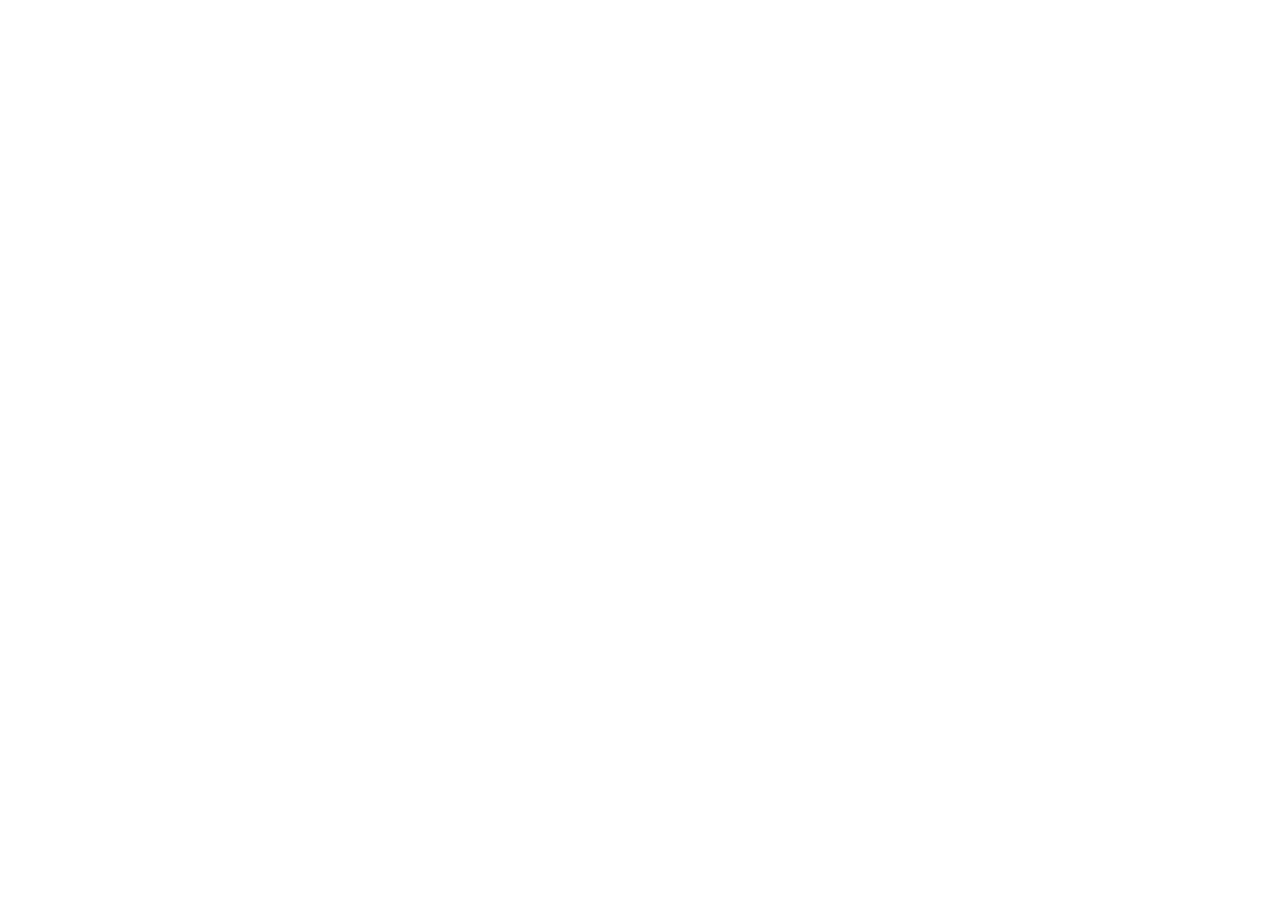
==== index.html @ d37e5439 "Tentativa64" ====
<!DOCTYPE html>
<html lang="pt">
  <head>
    <meta charset="UTF-8" />
    <meta name="viewport" content="width=device-width, initial-scale=1.0" />
    <title>MHMSTUDIO</title>
    <meta name="description" content="MHMSTUDIO - Marque já o teu corte!" />
    
    <link rel="icon" type="image/png" href="/MHMSTUDIO/assets/logo-mhm-redondo-CfbctftO.png" />
    <link rel="preconnect" href="https://fonts.googleapis.com" />
    <link rel="preconnect" href="https://fonts.gstatic.com" crossorigin />
    <link href="https://fonts.googleapis.com/css2?family=Inter:wght@300;400;500;600;700&display=swap" rel="stylesheet" />
    <script type="module" crossorigin src="/MHMSTUDIO/assets/index-CsQj7ZOe.js"></script>
    <link rel="stylesheet" crossorigin href="/MHMSTUDIO/assets/index-DuE1w4b5.css">
  </head>


  <body>
    <div id="root"></div>
  </body>
</html>
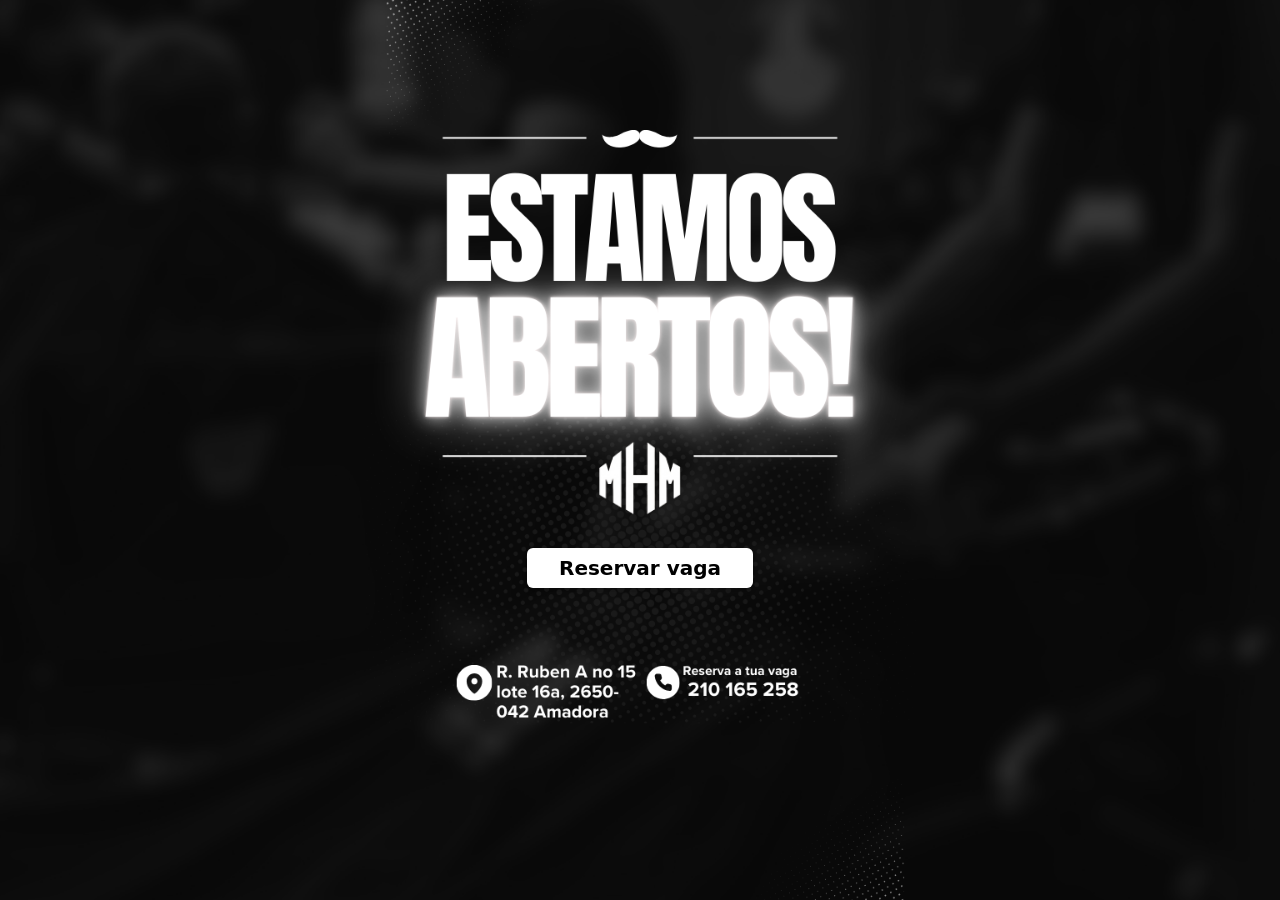
==== commit 7c84d14a: "Tentativa70" ====
--- a/index.html
+++ b/index.html
@@ -7,12 +7,12 @@
     <title>MHMSTUDIO</title>
     <meta name="description" content="MHMSTUDIO - Marque já o teu corte!" />
     
-    <link rel="icon" type="image/png" href="/MHMSTUDIO/assets/logo-mhm-redondo-CfbctftO.png" />
+    <link rel="icon" type="image/png" href="/assets/logo-mhm-redondo-CfbctftO.png" />
     <link rel="preconnect" href="https://fonts.googleapis.com" />
     <link rel="preconnect" href="https://fonts.gstatic.com" crossorigin />
     <link href="https://fonts.googleapis.com/css2?family=Inter:wght@300;400;500;600;700&display=swap" rel="stylesheet" />
-    <script type="module" crossorigin src="/MHMSTUDIO/assets/index-CsQj7ZOe.js"></script>
-    <link rel="stylesheet" crossorigin href="/MHMSTUDIO/assets/index-DuE1w4b5.css">
+    <script type="module" crossorigin src="/assets/index-CR85hi-s.js"></script>
+    <link rel="stylesheet" crossorigin href="/assets/index-CubPe7v0.css">
   </head>
 
 
--- a/assets/index-CubPe7v0.css
+++ b/assets/index-CubPe7v0.css
@@ -0,0 +1 @@
+*,:before,:after{--tw-border-spacing-x: 0;--tw-border-spacing-y: 0;--tw-translate-x: 0;--tw-translate-y: 0;--tw-rotate: 0;--tw-skew-x: 0;--tw-skew-y: 0;--tw-scale-x: 1;--tw-scale-y: 1;--tw-pan-x: ;--tw-pan-y: ;--tw-pinch-zoom: ;--tw-scroll-snap-strictness: proximity;--tw-gradient-from-position: ;--tw-gradient-via-position: ;--tw-gradient-to-position: ;--tw-ordinal: ;--tw-slashed-zero: ;--tw-numeric-figure: ;--tw-numeric-spacing: ;--tw-numeric-fraction: ;--tw-ring-inset: ;--tw-ring-offset-width: 0px;--tw-ring-offset-color: #fff;--tw-ring-color: rgb(59 130 246 / .5);--tw-ring-offset-shadow: 0 0 #0000;--tw-ring-shadow: 0 0 #0000;--tw-shadow: 0 0 #0000;--tw-shadow-colored: 0 0 #0000;--tw-blur: ;--tw-brightness: ;--tw-contrast: ;--tw-grayscale: ;--tw-hue-rotate: ;--tw-invert: ;--tw-saturate: ;--tw-sepia: ;--tw-drop-shadow: ;--tw-backdrop-blur: ;--tw-backdrop-brightness: ;--tw-backdrop-contrast: ;--tw-backdrop-grayscale: ;--tw-backdrop-hue-rotate: ;--tw-backdrop-invert: ;--tw-backdrop-opacity: ;--tw-backdrop-saturate: ;--tw-backdrop-sepia: ;--tw-contain-size: ;--tw-contain-layout: ;--tw-contain-paint: ;--tw-contain-style: }::backdrop{--tw-border-spacing-x: 0;--tw-border-spacing-y: 0;--tw-translate-x: 0;--tw-translate-y: 0;--tw-rotate: 0;--tw-skew-x: 0;--tw-skew-y: 0;--tw-scale-x: 1;--tw-scale-y: 1;--tw-pan-x: ;--tw-pan-y: ;--tw-pinch-zoom: ;--tw-scroll-snap-strictness: proximity;--tw-gradient-from-position: ;--tw-gradient-via-position: ;--tw-gradient-to-position: ;--tw-ordinal: ;--tw-slashed-zero: ;--tw-numeric-figure: ;--tw-numeric-spacing: ;--tw-numeric-fraction: ;--tw-ring-inset: ;--tw-ring-offset-width: 0px;--tw-ring-offset-color: #fff;--tw-ring-color: rgb(59 130 246 / .5);--tw-ring-offset-shadow: 0 0 #0000;--tw-ring-shadow: 0 0 #0000;--tw-shadow: 0 0 #0000;--tw-shadow-colored: 0 0 #0000;--tw-blur: ;--tw-brightness: ;--tw-contrast: ;--tw-grayscale: ;--tw-hue-rotate: ;--tw-invert: ;--tw-saturate: ;--tw-sepia: ;--tw-drop-shadow: ;--tw-backdrop-blur: ;--tw-backdrop-brightness: ;--tw-backdrop-contrast: ;--tw-backdrop-grayscale: ;--tw-backdrop-hue-rotate: ;--tw-backdrop-invert: ;--tw-backdrop-opacity: ;--tw-backdrop-saturate: ;--tw-backdrop-sepia: ;--tw-contain-size: ;--tw-contain-layout: ;--tw-contain-paint: ;--tw-contain-style: }*,:before,:after{box-sizing:border-box;border-width:0;border-style:solid;border-color:#e5e7eb}:before,:after{--tw-content: ""}html,:host{line-height:1.5;-webkit-text-size-adjust:100%;-moz-tab-size:4;-o-tab-size:4;tab-size:4;font-family:Inter,system-ui,sans-serif;font-feature-settings:normal;font-variation-settings:normal;-webkit-tap-highlight-color:transparent}body{margin:0;line-height:inherit}hr{height:0;color:inherit;border-top-width:1px}abbr:where([title]){-webkit-text-decoration:underline dotted;text-decoration:underline dotted}h1,h2,h3,h4,h5,h6{font-size:inherit;font-weight:inherit}a{color:inherit;text-decoration:inherit}b,strong{font-weight:bolder}code,kbd,samp,pre{font-family:ui-monospace,SFMono-Regular,Menlo,Monaco,Consolas,Liberation Mono,Courier New,monospace;font-feature-settings:normal;font-variation-settings:normal;font-size:1em}small{font-size:80%}sub,sup{font-size:75%;line-height:0;position:relative;vertical-align:baseline}sub{bottom:-.25em}sup{top:-.5em}table{text-indent:0;border-color:inherit;border-collapse:collapse}button,input,optgroup,select,textarea{font-family:inherit;font-feature-settings:inherit;font-variation-settings:inherit;font-size:100%;font-weight:inherit;line-height:inherit;letter-spacing:inherit;color:inherit;margin:0;padding:0}button,select{text-transform:none}button,input:where([type=button]),input:where([type=reset]),input:where([type=submit]){-webkit-appearance:button;background-color:transparent;background-image:none}:-moz-focusring{outline:auto}:-moz-ui-invalid{box-shadow:none}progress{vertical-align:baseline}::-webkit-inner-spin-button,::-webkit-outer-spin-button{height:auto}[type=search]{-webkit-appearance:textfield;outline-offset:-2px}::-webkit-search-decoration{-webkit-appearance:none}::-webkit-file-upload-button{-webkit-appearance:button;font:inherit}summary{display:list-item}blockquote,dl,dd,h1,h2,h3,h4,h5,h6,hr,figure,p,pre{margin:0}fieldset{margin:0;padding:0}legend{padding:0}ol,ul,menu{list-style:none;margin:0;padding:0}dialog{padding:0}textarea{resize:vertical}input::-moz-placeholder,textarea::-moz-placeholder{opacity:1;color:#9ca3af}input::placeholder,textarea::placeholder{opacity:1;color:#9ca3af}button,[role=button]{cursor:pointer}:disabled{cursor:default}img,svg,video,canvas,audio,iframe,embed,object{display:block;vertical-align:middle}img,video{max-width:100%;height:auto}[hidden]:where(:not([hidden=until-found])){display:none}:root{--background: 0 0% 100%;--foreground: 222.2 84% 4.9%;--card: 0 0% 100%;--card-foreground: 222.2 84% 4.9%;--popover: 0 0% 100%;--popover-foreground: 222.2 84% 4.9%;--primary: 222.2 47.4% 11.2%;--primary-foreground: 210 40% 98%;--secondary: 210 40% 96.1%;--secondary-foreground: 222.2 47.4% 11.2%;--muted: 210 40% 96.1%;--muted-foreground: 215.4 16.3% 46.9%;--accent: 210 40% 96.1%;--accent-foreground: 222.2 47.4% 11.2%;--destructive: 0 84.2% 60.2%;--destructive-foreground: 210 40% 98%;--border: 214.3 31.8% 91.4%;--input: 214.3 31.8% 91.4%;--ring: 222.2 84% 4.9%;--radius: .5rem;--sidebar-background: 0 0% 98%;--sidebar-foreground: 240 5.3% 26.1%;--sidebar-primary: 240 5.9% 10%;--sidebar-primary-foreground: 0 0% 98%;--sidebar-accent: 240 4.8% 95.9%;--sidebar-accent-foreground: 240 5.9% 10%;--sidebar-border: 220 13% 91%;--sidebar-ring: 217.2 91.2% 59.8%}.dark{--background: 222.2 84% 4.9%;--foreground: 210 40% 98%;--card: 222.2 84% 4.9%;--card-foreground: 210 40% 98%;--popover: 222.2 84% 4.9%;--popover-foreground: 210 40% 98%;--primary: 210 40% 98%;--primary-foreground: 222.2 47.4% 11.2%;--secondary: 217.2 32.6% 17.5%;--secondary-foreground: 210 40% 98%;--muted: 217.2 32.6% 17.5%;--muted-foreground: 215 20.2% 65.1%;--accent: 217.2 32.6% 17.5%;--accent-foreground: 210 40% 98%;--destructive: 0 62.8% 30.6%;--destructive-foreground: 210 40% 98%;--border: 217.2 32.6% 17.5%;--input: 217.2 32.6% 17.5%;--ring: 212.7 26.8% 83.9%;--sidebar-background: 240 5.9% 10%;--sidebar-foreground: 240 4.8% 95.9%;--sidebar-primary: 224.3 76.3% 48%;--sidebar-primary-foreground: 0 0% 100%;--sidebar-accent: 240 3.7% 15.9%;--sidebar-accent-foreground: 240 4.8% 95.9%;--sidebar-border: 240 3.7% 15.9%;--sidebar-ring: 217.2 91.2% 59.8%}*{border-color:hsl(var(--border))}body{background-color:hsl(var(--background));color:hsl(var(--foreground))}.container{width:100%;margin-right:auto;margin-left:auto;padding-right:2rem;padding-left:2rem}@media (min-width: 1400px){.container{max-width:1400px}}.sr-only{position:absolute;width:1px;height:1px;padding:0;margin:-1px;overflow:hidden;clip:rect(0,0,0,0);white-space:nowrap;border-width:0}.pointer-events-none{pointer-events:none}.pointer-events-auto{pointer-events:auto}.visible{visibility:visible}.invisible{visibility:hidden}.fixed{position:fixed}.absolute{position:absolute}.relative{position:relative}.inset-0{top:0;right:0;bottom:0;left:0}.inset-x-0{left:0;right:0}.inset-y-0{top:0;bottom:0}.-bottom-12{bottom:-3rem}.-left-12{left:-3rem}.-right-12{right:-3rem}.-top-12{top:-3rem}.bottom-0{bottom:0}.bottom-36{bottom:9rem}.left-0{left:0}.left-1{left:.25rem}.left-1\/2{left:50%}.left-2{left:.5rem}.left-\[50\%\]{left:50%}.right-0{right:0}.right-1{right:.25rem}.right-2{right:.5rem}.right-3{right:.75rem}.right-4{right:1rem}.top-0{top:0}.top-1\.5{top:.375rem}.top-1\/2{top:50%}.top-2{top:.5rem}.top-3\.5{top:.875rem}.top-4{top:1rem}.top-\[1px\]{top:1px}.top-\[50\%\]{top:50%}.top-\[60\%\]{top:60%}.top-full{top:100%}.z-10{z-index:10}.z-20{z-index:20}.z-50{z-index:50}.z-\[100\]{z-index:100}.z-\[1\]{z-index:1}.-mx-1{margin-left:-.25rem;margin-right:-.25rem}.mx-2{margin-left:.5rem;margin-right:.5rem}.mx-3\.5{margin-left:.875rem;margin-right:.875rem}.mx-auto{margin-left:auto;margin-right:auto}.my-0\.5{margin-top:.125rem;margin-bottom:.125rem}.my-1{margin-top:.25rem;margin-bottom:.25rem}.my-4{margin-top:1rem;margin-bottom:1rem}.-ml-4{margin-left:-1rem}.-mt-4{margin-top:-1rem}.mb-1{margin-bottom:.25rem}.mb-2{margin-bottom:.5rem}.mb-3{margin-bottom:.75rem}.mb-4{margin-bottom:1rem}.mb-6{margin-bottom:1.5rem}.ml-1{margin-left:.25rem}.ml-2{margin-left:.5rem}.ml-3{margin-left:.75rem}.ml-4{margin-left:1rem}.ml-auto{margin-left:auto}.mr-2{margin-right:.5rem}.mt-1{margin-top:.25rem}.mt-1\.5{margin-top:.375rem}.mt-10{margin-top:2.5rem}.mt-16{margin-top:4rem}.mt-2{margin-top:.5rem}.mt-24{margin-top:6rem}.mt-4{margin-top:1rem}.mt-8{margin-top:2rem}.mt-auto{margin-top:auto}.block{display:block}.inline-block{display:inline-block}.flex{display:flex}.inline-flex{display:inline-flex}.table{display:table}.grid{display:grid}.hidden{display:none}.aspect-square{aspect-ratio:1 / 1}.aspect-video{aspect-ratio:16 / 9}.size-4{width:1rem;height:1rem}.h-1\.5{height:.375rem}.h-10{height:2.5rem}.h-11{height:2.75rem}.h-12{height:3rem}.h-16{height:4rem}.h-2{height:.5rem}.h-2\.5{height:.625rem}.h-3{height:.75rem}.h-3\.5{height:.875rem}.h-4{height:1rem}.h-48{height:12rem}.h-5{height:1.25rem}.h-6{height:1.5rem}.h-7{height:1.75rem}.h-8{height:2rem}.h-9{height:2.25rem}.h-\[1px\]{height:1px}.h-\[var\(--radix-navigation-menu-viewport-height\)\]{height:var(--radix-navigation-menu-viewport-height)}.h-\[var\(--radix-select-trigger-height\)\]{height:var(--radix-select-trigger-height)}.h-auto{height:auto}.h-full{height:100%}.h-px{height:1px}.h-svh{height:100svh}.max-h-96{max-height:24rem}.max-h-\[200px\]{max-height:200px}.max-h-\[300px\]{max-height:300px}.max-h-screen{max-height:100vh}.min-h-0{min-height:0px}.min-h-\[80px\]{min-height:80px}.min-h-screen{min-height:100vh}.min-h-svh{min-height:100svh}.w-0{width:0px}.w-1{width:.25rem}.w-10{width:2.5rem}.w-11{width:2.75rem}.w-2{width:.5rem}.w-2\.5{width:.625rem}.w-3{width:.75rem}.w-3\.5{width:.875rem}.w-3\/4{width:75%}.w-4{width:1rem}.w-5{width:1.25rem}.w-6{width:1.5rem}.w-64{width:16rem}.w-7{width:1.75rem}.w-72{width:18rem}.w-8{width:2rem}.w-9{width:2.25rem}.w-\[--sidebar-width\]{width:var(--sidebar-width)}.w-\[100px\]{width:100px}.w-\[180px\]{width:180px}.w-\[1px\]{width:1px}.w-auto{width:auto}.w-full{width:100%}.w-max{width:-moz-max-content;width:max-content}.w-px{width:1px}.min-w-0{min-width:0px}.min-w-5{min-width:1.25rem}.min-w-\[12rem\]{min-width:12rem}.min-w-\[220px\]{min-width:220px}.min-w-\[8rem\]{min-width:8rem}.min-w-\[var\(--radix-select-trigger-width\)\]{min-width:var(--radix-select-trigger-width)}.max-w-3xl{max-width:48rem}.max-w-4xl{max-width:56rem}.max-w-7xl{max-width:80rem}.max-w-\[--skeleton-width\]{max-width:var(--skeleton-width)}.max-w-lg{max-width:32rem}.max-w-max{max-width:-moz-max-content;max-width:max-content}.max-w-md{max-width:28rem}.max-w-xl{max-width:36rem}.max-w-xs{max-width:20rem}.flex-1{flex:1 1 0%}.shrink-0{flex-shrink:0}.flex-grow,.grow{flex-grow:1}.grow-0{flex-grow:0}.basis-full{flex-basis:100%}.caption-bottom{caption-side:bottom}.border-collapse{border-collapse:collapse}.-translate-x-1\/2{--tw-translate-x: -50%;transform:translate(var(--tw-translate-x),var(--tw-translate-y)) rotate(var(--tw-rotate)) skew(var(--tw-skew-x)) skewY(var(--tw-skew-y)) scaleX(var(--tw-scale-x)) scaleY(var(--tw-scale-y))}.-translate-x-px{--tw-translate-x: -1px;transform:translate(var(--tw-translate-x),var(--tw-translate-y)) rotate(var(--tw-rotate)) skew(var(--tw-skew-x)) skewY(var(--tw-skew-y)) scaleX(var(--tw-scale-x)) scaleY(var(--tw-scale-y))}.-translate-y-1\/2{--tw-translate-y: -50%;transform:translate(var(--tw-translate-x),var(--tw-translate-y)) rotate(var(--tw-rotate)) skew(var(--tw-skew-x)) skewY(var(--tw-skew-y)) scaleX(var(--tw-scale-x)) scaleY(var(--tw-scale-y))}.translate-x-\[-50\%\]{--tw-translate-x: -50%;transform:translate(var(--tw-translate-x),var(--tw-translate-y)) rotate(var(--tw-rotate)) skew(var(--tw-skew-x)) skewY(var(--tw-skew-y)) scaleX(var(--tw-scale-x)) scaleY(var(--tw-scale-y))}.translate-x-px{--tw-translate-x: 1px;transform:translate(var(--tw-translate-x),var(--tw-translate-y)) rotate(var(--tw-rotate)) skew(var(--tw-skew-x)) skewY(var(--tw-skew-y)) scaleX(var(--tw-scale-x)) scaleY(var(--tw-scale-y))}.translate-y-\[-50\%\]{--tw-translate-y: -50%;transform:translate(var(--tw-translate-x),var(--tw-translate-y)) rotate(var(--tw-rotate)) skew(var(--tw-skew-x)) skewY(var(--tw-skew-y)) scaleX(var(--tw-scale-x)) scaleY(var(--tw-scale-y))}.rotate-45{--tw-rotate: 45deg;transform:translate(var(--tw-translate-x),var(--tw-translate-y)) rotate(var(--tw-rotate)) skew(var(--tw-skew-x)) skewY(var(--tw-skew-y)) scaleX(var(--tw-scale-x)) scaleY(var(--tw-scale-y))}.rotate-90{--tw-rotate: 90deg;transform:translate(var(--tw-translate-x),var(--tw-translate-y)) rotate(var(--tw-rotate)) skew(var(--tw-skew-x)) skewY(var(--tw-skew-y)) scaleX(var(--tw-scale-x)) scaleY(var(--tw-scale-y))}.transform{transform:translate(var(--tw-translate-x),var(--tw-translate-y)) rotate(var(--tw-rotate)) skew(var(--tw-skew-x)) skewY(var(--tw-skew-y)) scaleX(var(--tw-scale-x)) scaleY(var(--tw-scale-y))}@keyframes pulse{50%{opacity:.5}}.animate-pulse{animation:pulse 2s cubic-bezier(.4,0,.6,1) infinite}@keyframes spin{to{transform:rotate(360deg)}}.animate-spin{animation:spin 1s linear infinite}.cursor-default{cursor:default}.cursor-not-allowed{cursor:not-allowed}.cursor-pointer{cursor:pointer}.touch-none{touch-action:none}.select-none{-webkit-user-select:none;-moz-user-select:none;user-select:none}.resize{resize:both}.list-none{list-style-type:none}.grid-cols-1{grid-template-columns:repeat(1,minmax(0,1fr))}.grid-cols-3{grid-template-columns:repeat(3,minmax(0,1fr))}.flex-row{flex-direction:row}.flex-col{flex-direction:column}.flex-col-reverse{flex-direction:column-reverse}.flex-wrap{flex-wrap:wrap}.items-start{align-items:flex-start}.items-end{align-items:flex-end}.items-center{align-items:center}.items-stretch{align-items:stretch}.justify-start{justify-content:flex-start}.justify-end{justify-content:flex-end}.justify-center{justify-content:center}.justify-between{justify-content:space-between}.gap-1{gap:.25rem}.gap-1\.5{gap:.375rem}.gap-2{gap:.5rem}.gap-4{gap:1rem}.gap-6{gap:1.5rem}.gap-8{gap:2rem}.space-x-1>:not([hidden])~:not([hidden]){--tw-space-x-reverse: 0;margin-right:calc(.25rem * var(--tw-space-x-reverse));margin-left:calc(.25rem * calc(1 - var(--tw-space-x-reverse)))}.space-x-2>:not([hidden])~:not([hidden]){--tw-space-x-reverse: 0;margin-right:calc(.5rem * var(--tw-space-x-reverse));margin-left:calc(.5rem * calc(1 - var(--tw-space-x-reverse)))}.space-x-3>:not([hidden])~:not([hidden]){--tw-space-x-reverse: 0;margin-right:calc(.75rem * var(--tw-space-x-reverse));margin-left:calc(.75rem * calc(1 - var(--tw-space-x-reverse)))}.space-x-4>:not([hidden])~:not([hidden]){--tw-space-x-reverse: 0;margin-right:calc(1rem * var(--tw-space-x-reverse));margin-left:calc(1rem * calc(1 - var(--tw-space-x-reverse)))}.space-y-1>:not([hidden])~:not([hidden]){--tw-space-y-reverse: 0;margin-top:calc(.25rem * calc(1 - var(--tw-space-y-reverse)));margin-bottom:calc(.25rem * var(--tw-space-y-reverse))}.space-y-1\.5>:not([hidden])~:not([hidden]){--tw-space-y-reverse: 0;margin-top:calc(.375rem * calc(1 - var(--tw-space-y-reverse)));margin-bottom:calc(.375rem * var(--tw-space-y-reverse))}.space-y-2>:not([hidden])~:not([hidden]){--tw-space-y-reverse: 0;margin-top:calc(.5rem * calc(1 - var(--tw-space-y-reverse)));margin-bottom:calc(.5rem * var(--tw-space-y-reverse))}.space-y-3>:not([hidden])~:not([hidden]){--tw-space-y-reverse: 0;margin-top:calc(.75rem * calc(1 - var(--tw-space-y-reverse)));margin-bottom:calc(.75rem * var(--tw-space-y-reverse))}.space-y-4>:not([hidden])~:not([hidden]){--tw-space-y-reverse: 0;margin-top:calc(1rem * calc(1 - var(--tw-space-y-reverse)));margin-bottom:calc(1rem * var(--tw-space-y-reverse))}.space-y-6>:not([hidden])~:not([hidden]){--tw-space-y-reverse: 0;margin-top:calc(1.5rem * calc(1 - var(--tw-space-y-reverse)));margin-bottom:calc(1.5rem * var(--tw-space-y-reverse))}.overflow-auto{overflow:auto}.overflow-hidden{overflow:hidden}.overflow-x-auto{overflow-x:auto}.overflow-y-auto{overflow-y:auto}.overflow-x-hidden{overflow-x:hidden}.whitespace-nowrap{white-space:nowrap}.break-words{overflow-wrap:break-word}.rounded{border-radius:.25rem}.rounded-\[2px\]{border-radius:2px}.rounded-\[inherit\]{border-radius:inherit}.rounded-full{border-radius:9999px}.rounded-lg{border-radius:var(--radius)}.rounded-md{border-radius:calc(var(--radius) - 2px)}.rounded-sm{border-radius:calc(var(--radius) - 4px)}.rounded-t-\[10px\]{border-top-left-radius:10px;border-top-right-radius:10px}.rounded-tl-sm{border-top-left-radius:calc(var(--radius) - 4px)}.border{border-width:1px}.border-2{border-width:2px}.border-\[1\.5px\]{border-width:1.5px}.border-y{border-top-width:1px;border-bottom-width:1px}.border-b{border-bottom-width:1px}.border-l{border-left-width:1px}.border-r{border-right-width:1px}.border-t{border-top-width:1px}.border-dashed{border-style:dashed}.border-\[--color-border\]{border-color:var(--color-border)}.border-border\/50{border-color:hsl(var(--border) / .5)}.border-destructive{border-color:hsl(var(--destructive))}.border-destructive\/50{border-color:hsl(var(--destructive) / .5)}.border-gray-300{--tw-border-opacity: 1;border-color:rgb(209 213 219 / var(--tw-border-opacity, 1))}.border-gray-800{--tw-border-opacity: 1;border-color:rgb(31 41 55 / var(--tw-border-opacity, 1))}.border-input{border-color:hsl(var(--input))}.border-primary{border-color:hsl(var(--primary))}.border-sidebar-border{border-color:hsl(var(--sidebar-border))}.border-transparent{border-color:transparent}.border-l-transparent{border-left-color:transparent}.border-t-transparent{border-top-color:transparent}.bg-\[--color-bg\]{background-color:var(--color-bg)}.bg-accent{background-color:hsl(var(--accent))}.bg-background{background-color:hsl(var(--background))}.bg-black{--tw-bg-opacity: 1;background-color:rgb(0 0 0 / var(--tw-bg-opacity, 1))}.bg-black\/30{background-color:#0000004d}.bg-black\/80{background-color:#000c}.bg-border{background-color:hsl(var(--border))}.bg-card{background-color:hsl(var(--card))}.bg-destructive{background-color:hsl(var(--destructive))}.bg-foreground{background-color:hsl(var(--foreground))}.bg-gray-100{--tw-bg-opacity: 1;background-color:rgb(243 244 246 / var(--tw-bg-opacity, 1))}.bg-gray-200{--tw-bg-opacity: 1;background-color:rgb(229 231 235 / var(--tw-bg-opacity, 1))}.bg-gray-50{--tw-bg-opacity: 1;background-color:rgb(249 250 251 / var(--tw-bg-opacity, 1))}.bg-muted{background-color:hsl(var(--muted))}.bg-muted\/50{background-color:hsl(var(--muted) / .5)}.bg-popover{background-color:hsl(var(--popover))}.bg-primary{background-color:hsl(var(--primary))}.bg-secondary{background-color:hsl(var(--secondary))}.bg-sidebar{background-color:hsl(var(--sidebar-background))}.bg-sidebar-border{background-color:hsl(var(--sidebar-border))}.bg-transparent{background-color:transparent}.bg-white{--tw-bg-opacity: 1;background-color:rgb(255 255 255 / var(--tw-bg-opacity, 1))}.bg-white\/10{background-color:#ffffff1a}.bg-cover{background-size:cover}.bg-center{background-position:center}.bg-no-repeat{background-repeat:no-repeat}.fill-current{fill:currentColor}.object-contain{-o-object-fit:contain;object-fit:contain}.object-cover{-o-object-fit:cover;object-fit:cover}.p-0{padding:0}.p-1{padding:.25rem}.p-2{padding:.5rem}.p-3{padding:.75rem}.p-4{padding:1rem}.p-6{padding:1.5rem}.p-8{padding:2rem}.p-\[1px\]{padding:1px}.px-1{padding-left:.25rem;padding-right:.25rem}.px-2{padding-left:.5rem;padding-right:.5rem}.px-2\.5{padding-left:.625rem;padding-right:.625rem}.px-3{padding-left:.75rem;padding-right:.75rem}.px-4{padding-left:1rem;padding-right:1rem}.px-5{padding-left:1.25rem;padding-right:1.25rem}.px-6{padding-left:1.5rem;padding-right:1.5rem}.px-8{padding-left:2rem;padding-right:2rem}.py-0\.5{padding-top:.125rem;padding-bottom:.125rem}.py-1{padding-top:.25rem;padding-bottom:.25rem}.py-1\.5{padding-top:.375rem;padding-bottom:.375rem}.py-12{padding-top:3rem;padding-bottom:3rem}.py-16{padding-top:4rem;padding-bottom:4rem}.py-2{padding-top:.5rem;padding-bottom:.5rem}.py-20{padding-top:5rem;padding-bottom:5rem}.py-24{padding-top:6rem;padding-bottom:6rem}.py-3{padding-top:.75rem;padding-bottom:.75rem}.py-4{padding-top:1rem;padding-bottom:1rem}.py-6{padding-top:1.5rem;padding-bottom:1.5rem}.py-8{padding-top:2rem;padding-bottom:2rem}.pb-10{padding-bottom:2.5rem}.pb-12{padding-bottom:3rem}.pb-2{padding-bottom:.5rem}.pb-3{padding-bottom:.75rem}.pb-4{padding-bottom:1rem}.pl-2\.5{padding-left:.625rem}.pl-4{padding-left:1rem}.pl-8{padding-left:2rem}.pr-2{padding-right:.5rem}.pr-2\.5{padding-right:.625rem}.pr-8{padding-right:2rem}.pt-0{padding-top:0}.pt-1{padding-top:.25rem}.pt-2{padding-top:.5rem}.pt-24{padding-top:6rem}.pt-28{padding-top:7rem}.pt-3{padding-top:.75rem}.pt-32{padding-top:8rem}.pt-4{padding-top:1rem}.pt-6{padding-top:1.5rem}.pt-8{padding-top:2rem}.text-left{text-align:left}.text-center{text-align:center}.align-middle{vertical-align:middle}.font-mono{font-family:ui-monospace,SFMono-Regular,Menlo,Monaco,Consolas,Liberation Mono,Courier New,monospace}.text-2xl{font-size:1.5rem;line-height:2rem}.text-3xl{font-size:1.875rem;line-height:2.25rem}.text-4xl{font-size:2.25rem;line-height:2.5rem}.text-\[0\.8rem\]{font-size:.8rem}.text-base{font-size:1rem;line-height:1.5rem}.text-lg{font-size:1.125rem;line-height:1.75rem}.text-sm{font-size:.875rem;line-height:1.25rem}.text-xl{font-size:1.25rem;line-height:1.75rem}.text-xs{font-size:.75rem;line-height:1rem}.font-bold{font-weight:700}.font-medium{font-weight:500}.font-normal{font-weight:400}.font-semibold{font-weight:600}.tabular-nums{--tw-numeric-spacing: tabular-nums;font-variant-numeric:var(--tw-ordinal) var(--tw-slashed-zero) var(--tw-numeric-figure) var(--tw-numeric-spacing) var(--tw-numeric-fraction)}.leading-none{line-height:1}.leading-relaxed{line-height:1.625}.tracking-tight{letter-spacing:-.025em}.tracking-widest{letter-spacing:.1em}.text-accent-foreground{color:hsl(var(--accent-foreground))}.text-black{--tw-text-opacity: 1;color:rgb(0 0 0 / var(--tw-text-opacity, 1))}.text-blue-500{--tw-text-opacity: 1;color:rgb(59 130 246 / var(--tw-text-opacity, 1))}.text-card-foreground{color:hsl(var(--card-foreground))}.text-current{color:currentColor}.text-destructive{color:hsl(var(--destructive))}.text-destructive-foreground{color:hsl(var(--destructive-foreground))}.text-foreground{color:hsl(var(--foreground))}.text-foreground\/50{color:hsl(var(--foreground) / .5)}.text-gray-400{--tw-text-opacity: 1;color:rgb(156 163 175 / var(--tw-text-opacity, 1))}.text-gray-500{--tw-text-opacity: 1;color:rgb(107 114 128 / var(--tw-text-opacity, 1))}.text-gray-600{--tw-text-opacity: 1;color:rgb(75 85 99 / var(--tw-text-opacity, 1))}.text-gray-700{--tw-text-opacity: 1;color:rgb(55 65 81 / var(--tw-text-opacity, 1))}.text-muted-foreground{color:hsl(var(--muted-foreground))}.text-popover-foreground{color:hsl(var(--popover-foreground))}.text-primary{color:hsl(var(--primary))}.text-primary-foreground{color:hsl(var(--primary-foreground))}.text-secondary-foreground{color:hsl(var(--secondary-foreground))}.text-sidebar-foreground{color:hsl(var(--sidebar-foreground))}.text-sidebar-foreground\/70{color:hsl(var(--sidebar-foreground) / .7)}.text-white{--tw-text-opacity: 1;color:rgb(255 255 255 / var(--tw-text-opacity, 1))}.underline{text-decoration-line:underline}.underline-offset-4{text-underline-offset:4px}.opacity-0{opacity:0}.opacity-25{opacity:.25}.opacity-50{opacity:.5}.opacity-60{opacity:.6}.opacity-70{opacity:.7}.opacity-75{opacity:.75}.opacity-90{opacity:.9}.shadow{--tw-shadow: 0 1px 3px 0 rgb(0 0 0 / .1), 0 1px 2px -1px rgb(0 0 0 / .1);--tw-shadow-colored: 0 1px 3px 0 var(--tw-shadow-color), 0 1px 2px -1px var(--tw-shadow-color);box-shadow:var(--tw-ring-offset-shadow, 0 0 #0000),var(--tw-ring-shadow, 0 0 #0000),var(--tw-shadow)}.shadow-\[0_0_0_1px_hsl\(var\(--sidebar-border\)\)\]{--tw-shadow: 0 0 0 1px hsl(var(--sidebar-border));--tw-shadow-colored: 0 0 0 1px var(--tw-shadow-color);box-shadow:var(--tw-ring-offset-shadow, 0 0 #0000),var(--tw-ring-shadow, 0 0 #0000),var(--tw-shadow)}.shadow-lg{--tw-shadow: 0 10px 15px -3px rgb(0 0 0 / .1), 0 4px 6px -4px rgb(0 0 0 / .1);--tw-shadow-colored: 0 10px 15px -3px var(--tw-shadow-color), 0 4px 6px -4px var(--tw-shadow-color);box-shadow:var(--tw-ring-offset-shadow, 0 0 #0000),var(--tw-ring-shadow, 0 0 #0000),var(--tw-shadow)}.shadow-md{--tw-shadow: 0 4px 6px -1px rgb(0 0 0 / .1), 0 2px 4px -2px rgb(0 0 0 / .1);--tw-shadow-colored: 0 4px 6px -1px var(--tw-shadow-color), 0 2px 4px -2px var(--tw-shadow-color);box-shadow:var(--tw-ring-offset-shadow, 0 0 #0000),var(--tw-ring-shadow, 0 0 #0000),var(--tw-shadow)}.shadow-none{--tw-shadow: 0 0 #0000;--tw-shadow-colored: 0 0 #0000;box-shadow:var(--tw-ring-offset-shadow, 0 0 #0000),var(--tw-ring-shadow, 0 0 #0000),var(--tw-shadow)}.shadow-sm{--tw-shadow: 0 1px 2px 0 rgb(0 0 0 / .05);--tw-shadow-colored: 0 1px 2px 0 var(--tw-shadow-color);box-shadow:var(--tw-ring-offset-shadow, 0 0 #0000),var(--tw-ring-shadow, 0 0 #0000),var(--tw-shadow)}.shadow-xl{--tw-shadow: 0 20px 25px -5px rgb(0 0 0 / .1), 0 8px 10px -6px rgb(0 0 0 / .1);--tw-shadow-colored: 0 20px 25px -5px var(--tw-shadow-color), 0 8px 10px -6px var(--tw-shadow-color);box-shadow:var(--tw-ring-offset-shadow, 0 0 #0000),var(--tw-ring-shadow, 0 0 #0000),var(--tw-shadow)}.outline-none{outline:2px solid transparent;outline-offset:2px}.outline{outline-style:solid}.ring-0{--tw-ring-offset-shadow: var(--tw-ring-inset) 0 0 0 var(--tw-ring-offset-width) var(--tw-ring-offset-color);--tw-ring-shadow: var(--tw-ring-inset) 0 0 0 calc(0px + var(--tw-ring-offset-width)) var(--tw-ring-color);box-shadow:var(--tw-ring-offset-shadow),var(--tw-ring-shadow),var(--tw-shadow, 0 0 #0000)}.ring-2{--tw-ring-offset-shadow: var(--tw-ring-inset) 0 0 0 var(--tw-ring-offset-width) var(--tw-ring-offset-color);--tw-ring-shadow: var(--tw-ring-inset) 0 0 0 calc(2px + var(--tw-ring-offset-width)) var(--tw-ring-color);box-shadow:var(--tw-ring-offset-shadow),var(--tw-ring-shadow),var(--tw-shadow, 0 0 #0000)}.ring-ring{--tw-ring-color: hsl(var(--ring))}.ring-sidebar-ring{--tw-ring-color: hsl(var(--sidebar-ring))}.ring-offset-background{--tw-ring-offset-color: hsl(var(--background))}.filter{filter:var(--tw-blur) var(--tw-brightness) var(--tw-contrast) var(--tw-grayscale) var(--tw-hue-rotate) var(--tw-invert) var(--tw-saturate) var(--tw-sepia) var(--tw-drop-shadow)}.backdrop-blur-sm{--tw-backdrop-blur: blur(4px);-webkit-backdrop-filter:var(--tw-backdrop-blur) var(--tw-backdrop-brightness) var(--tw-backdrop-contrast) var(--tw-backdrop-grayscale) var(--tw-backdrop-hue-rotate) var(--tw-backdrop-invert) var(--tw-backdrop-opacity) var(--tw-backdrop-saturate) var(--tw-backdrop-sepia);backdrop-filter:var(--tw-backdrop-blur) var(--tw-backdrop-brightness) var(--tw-backdrop-contrast) var(--tw-backdrop-grayscale) var(--tw-backdrop-hue-rotate) var(--tw-backdrop-invert) var(--tw-backdrop-opacity) var(--tw-backdrop-saturate) var(--tw-backdrop-sepia)}.transition{transition-property:color,background-color,border-color,text-decoration-color,fill,stroke,opacity,box-shadow,transform,filter,-webkit-backdrop-filter;transition-property:color,background-color,border-color,text-decoration-color,fill,stroke,opacity,box-shadow,transform,filter,backdrop-filter;transition-property:color,background-color,border-color,text-decoration-color,fill,stroke,opacity,box-shadow,transform,filter,backdrop-filter,-webkit-backdrop-filter;transition-timing-function:cubic-bezier(.4,0,.2,1);transition-duration:.15s}.transition-\[left\,right\,width\]{transition-property:left,right,width;transition-timing-function:cubic-bezier(.4,0,.2,1);transition-duration:.15s}.transition-\[margin\,opa\]{transition-property:margin,opa;transition-timing-function:cubic-bezier(.4,0,.2,1);transition-duration:.15s}.transition-\[width\,height\,padding\]{transition-property:width,height,padding;transition-timing-function:cubic-bezier(.4,0,.2,1);transition-duration:.15s}.transition-\[width\]{transition-property:width;transition-timing-function:cubic-bezier(.4,0,.2,1);transition-duration:.15s}.transition-all{transition-property:all;transition-timing-function:cubic-bezier(.4,0,.2,1);transition-duration:.15s}.transition-colors{transition-property:color,background-color,border-color,text-decoration-color,fill,stroke;transition-timing-function:cubic-bezier(.4,0,.2,1);transition-duration:.15s}.transition-opacity{transition-property:opacity;transition-timing-function:cubic-bezier(.4,0,.2,1);transition-duration:.15s}.transition-transform{transition-property:transform;transition-timing-function:cubic-bezier(.4,0,.2,1);transition-duration:.15s}.duration-1000{transition-duration:1s}.duration-200{transition-duration:.2s}.duration-300{transition-duration:.3s}.ease-in-out{transition-timing-function:cubic-bezier(.4,0,.2,1)}.ease-linear{transition-timing-function:linear}@keyframes enter{0%{opacity:var(--tw-enter-opacity, 1);transform:translate3d(var(--tw-enter-translate-x, 0),var(--tw-enter-translate-y, 0),0) scale3d(var(--tw-enter-scale, 1),var(--tw-enter-scale, 1),var(--tw-enter-scale, 1)) rotate(var(--tw-enter-rotate, 0))}}@keyframes exit{to{opacity:var(--tw-exit-opacity, 1);transform:translate3d(var(--tw-exit-translate-x, 0),var(--tw-exit-translate-y, 0),0) scale3d(var(--tw-exit-scale, 1),var(--tw-exit-scale, 1),var(--tw-exit-scale, 1)) rotate(var(--tw-exit-rotate, 0))}}.animate-in{animation-name:enter;animation-duration:.15s;--tw-enter-opacity: initial;--tw-enter-scale: initial;--tw-enter-rotate: initial;--tw-enter-translate-x: initial;--tw-enter-translate-y: initial}.fade-in-0{--tw-enter-opacity: 0}.fade-in-80{--tw-enter-opacity: .8}.zoom-in-95{--tw-enter-scale: .95}.duration-1000{animation-duration:1s}.duration-200{animation-duration:.2s}.duration-300{animation-duration:.3s}.ease-in-out{animation-timing-function:cubic-bezier(.4,0,.2,1)}.ease-linear{animation-timing-function:linear}.file\:border-0::file-selector-button{border-width:0px}.file\:bg-transparent::file-selector-button{background-color:transparent}.file\:text-sm::file-selector-button{font-size:.875rem;line-height:1.25rem}.file\:font-medium::file-selector-button{font-weight:500}.file\:text-foreground::file-selector-button{color:hsl(var(--foreground))}.placeholder\:text-muted-foreground::-moz-placeholder{color:hsl(var(--muted-foreground))}.placeholder\:text-muted-foreground::placeholder{color:hsl(var(--muted-foreground))}.after\:absolute:after{content:var(--tw-content);position:absolute}.after\:-inset-2:after{content:var(--tw-content);top:-.5rem;right:-.5rem;bottom:-.5rem;left:-.5rem}.after\:inset-y-0:after{content:var(--tw-content);top:0;bottom:0}.after\:left-1\/2:after{content:var(--tw-content);left:50%}.after\:w-1:after{content:var(--tw-content);width:.25rem}.after\:w-\[2px\]:after{content:var(--tw-content);width:2px}.after\:-translate-x-1\/2:after{content:var(--tw-content);--tw-translate-x: -50%;transform:translate(var(--tw-translate-x),var(--tw-translate-y)) rotate(var(--tw-rotate)) skew(var(--tw-skew-x)) skewY(var(--tw-skew-y)) scaleX(var(--tw-scale-x)) scaleY(var(--tw-scale-y))}.first\:rounded-l-md:first-child{border-top-left-radius:calc(var(--radius) - 2px);border-bottom-left-radius:calc(var(--radius) - 2px)}.first\:border-l:first-child{border-left-width:1px}.last\:rounded-r-md:last-child{border-top-right-radius:calc(var(--radius) - 2px);border-bottom-right-radius:calc(var(--radius) - 2px)}.focus-within\:relative:focus-within{position:relative}.focus-within\:z-20:focus-within{z-index:20}.hover\:bg-accent:hover{background-color:hsl(var(--accent))}.hover\:bg-destructive\/80:hover{background-color:hsl(var(--destructive) / .8)}.hover\:bg-destructive\/90:hover{background-color:hsl(var(--destructive) / .9)}.hover\:bg-gray-200:hover{--tw-bg-opacity: 1;background-color:rgb(229 231 235 / var(--tw-bg-opacity, 1))}.hover\:bg-gray-800:hover{--tw-bg-opacity: 1;background-color:rgb(31 41 55 / var(--tw-bg-opacity, 1))}.hover\:bg-muted:hover{background-color:hsl(var(--muted))}.hover\:bg-muted\/50:hover{background-color:hsl(var(--muted) / .5)}.hover\:bg-primary:hover{background-color:hsl(var(--primary))}.hover\:bg-primary\/80:hover{background-color:hsl(var(--primary) / .8)}.hover\:bg-primary\/90:hover{background-color:hsl(var(--primary) / .9)}.hover\:bg-secondary:hover{background-color:hsl(var(--secondary))}.hover\:bg-secondary\/80:hover{background-color:hsl(var(--secondary) / .8)}.hover\:bg-sidebar-accent:hover{background-color:hsl(var(--sidebar-accent))}.hover\:bg-white\/10:hover{background-color:#ffffff1a}.hover\:bg-white\/20:hover{background-color:#fff3}.hover\:text-accent-foreground:hover{color:hsl(var(--accent-foreground))}.hover\:text-blue-700:hover{--tw-text-opacity: 1;color:rgb(29 78 216 / var(--tw-text-opacity, 1))}.hover\:text-foreground:hover{color:hsl(var(--foreground))}.hover\:text-muted-foreground:hover{color:hsl(var(--muted-foreground))}.hover\:text-primary-foreground:hover{color:hsl(var(--primary-foreground))}.hover\:text-sidebar-accent-foreground:hover{color:hsl(var(--sidebar-accent-foreground))}.hover\:text-white:hover{--tw-text-opacity: 1;color:rgb(255 255 255 / var(--tw-text-opacity, 1))}.hover\:underline:hover{text-decoration-line:underline}.hover\:opacity-100:hover{opacity:1}.hover\:shadow-\[0_0_0_1px_hsl\(var\(--sidebar-accent\)\)\]:hover{--tw-shadow: 0 0 0 1px hsl(var(--sidebar-accent));--tw-shadow-colored: 0 0 0 1px var(--tw-shadow-color);box-shadow:var(--tw-ring-offset-shadow, 0 0 #0000),var(--tw-ring-shadow, 0 0 #0000),var(--tw-shadow)}.hover\:after\:bg-sidebar-border:hover:after{content:var(--tw-content);background-color:hsl(var(--sidebar-border))}.focus\:bg-accent:focus{background-color:hsl(var(--accent))}.focus\:bg-primary:focus{background-color:hsl(var(--primary))}.focus\:text-accent-foreground:focus{color:hsl(var(--accent-foreground))}.focus\:text-primary-foreground:focus{color:hsl(var(--primary-foreground))}.focus\:opacity-100:focus{opacity:1}.focus\:outline-none:focus{outline:2px solid transparent;outline-offset:2px}.focus\:ring-2:focus{--tw-ring-offset-shadow: var(--tw-ring-inset) 0 0 0 var(--tw-ring-offset-width) var(--tw-ring-offset-color);--tw-ring-shadow: var(--tw-ring-inset) 0 0 0 calc(2px + var(--tw-ring-offset-width)) var(--tw-ring-color);box-shadow:var(--tw-ring-offset-shadow),var(--tw-ring-shadow),var(--tw-shadow, 0 0 #0000)}.focus\:ring-ring:focus{--tw-ring-color: hsl(var(--ring))}.focus\:ring-offset-2:focus{--tw-ring-offset-width: 2px}.focus-visible\:outline-none:focus-visible{outline:2px solid transparent;outline-offset:2px}.focus-visible\:ring-1:focus-visible{--tw-ring-offset-shadow: var(--tw-ring-inset) 0 0 0 var(--tw-ring-offset-width) var(--tw-ring-offset-color);--tw-ring-shadow: var(--tw-ring-inset) 0 0 0 calc(1px + var(--tw-ring-offset-width)) var(--tw-ring-color);box-shadow:var(--tw-ring-offset-shadow),var(--tw-ring-shadow),var(--tw-shadow, 0 0 #0000)}.focus-visible\:ring-2:focus-visible{--tw-ring-offset-shadow: var(--tw-ring-inset) 0 0 0 var(--tw-ring-offset-width) var(--tw-ring-offset-color);--tw-ring-shadow: var(--tw-ring-inset) 0 0 0 calc(2px + var(--tw-ring-offset-width)) var(--tw-ring-color);box-shadow:var(--tw-ring-offset-shadow),var(--tw-ring-shadow),var(--tw-shadow, 0 0 #0000)}.focus-visible\:ring-ring:focus-visible{--tw-ring-color: hsl(var(--ring))}.focus-visible\:ring-sidebar-ring:focus-visible{--tw-ring-color: hsl(var(--sidebar-ring))}.focus-visible\:ring-offset-1:focus-visible{--tw-ring-offset-width: 1px}.focus-visible\:ring-offset-2:focus-visible{--tw-ring-offset-width: 2px}.focus-visible\:ring-offset-background:focus-visible{--tw-ring-offset-color: hsl(var(--background))}.active\:bg-sidebar-accent:active{background-color:hsl(var(--sidebar-accent))}.active\:text-sidebar-accent-foreground:active{color:hsl(var(--sidebar-accent-foreground))}.disabled\:pointer-events-none:disabled{pointer-events:none}.disabled\:cursor-not-allowed:disabled{cursor:not-allowed}.disabled\:opacity-50:disabled{opacity:.5}.group\/menu-item:focus-within .group-focus-within\/menu-item\:opacity-100{opacity:1}.group\/menu-item:hover .group-hover\/menu-item\:opacity-100,.group:hover .group-hover\:opacity-100{opacity:1}.group.destructive .group-\[\.destructive\]\:border-muted\/40{border-color:hsl(var(--muted) / .4)}.group.toaster .group-\[\.toaster\]\:border-border{border-color:hsl(var(--border))}.group.toast .group-\[\.toast\]\:bg-muted{background-color:hsl(var(--muted))}.group.toast .group-\[\.toast\]\:bg-primary{background-color:hsl(var(--primary))}.group.toaster .group-\[\.toaster\]\:bg-background{background-color:hsl(var(--background))}.group.destructive .group-\[\.destructive\]\:text-red-300{--tw-text-opacity: 1;color:rgb(252 165 165 / var(--tw-text-opacity, 1))}.group.toast .group-\[\.toast\]\:text-muted-foreground{color:hsl(var(--muted-foreground))}.group.toast .group-\[\.toast\]\:text-primary-foreground{color:hsl(var(--primary-foreground))}.group.toaster .group-\[\.toaster\]\:text-foreground{color:hsl(var(--foreground))}.group.toaster .group-\[\.toaster\]\:shadow-lg{--tw-shadow: 0 10px 15px -3px rgb(0 0 0 / .1), 0 4px 6px -4px rgb(0 0 0 / .1);--tw-shadow-colored: 0 10px 15px -3px var(--tw-shadow-color), 0 4px 6px -4px var(--tw-shadow-color);box-shadow:var(--tw-ring-offset-shadow, 0 0 #0000),var(--tw-ring-shadow, 0 0 #0000),var(--tw-shadow)}.group.destructive .group-\[\.destructive\]\:hover\:border-destructive\/30:hover{border-color:hsl(var(--destructive) / .3)}.group.destructive .group-\[\.destructive\]\:hover\:bg-destructive:hover{background-color:hsl(var(--destructive))}.group.destructive .group-\[\.destructive\]\:hover\:text-destructive-foreground:hover{color:hsl(var(--destructive-foreground))}.group.destructive .group-\[\.destructive\]\:hover\:text-red-50:hover{--tw-text-opacity: 1;color:rgb(254 242 242 / var(--tw-text-opacity, 1))}.group.destructive .group-\[\.destructive\]\:focus\:ring-destructive:focus{--tw-ring-color: hsl(var(--destructive))}.group.destructive .group-\[\.destructive\]\:focus\:ring-red-400:focus{--tw-ring-opacity: 1;--tw-ring-color: rgb(248 113 113 / var(--tw-ring-opacity, 1))}.group.destructive .group-\[\.destructive\]\:focus\:ring-offset-red-600:focus{--tw-ring-offset-color: #dc2626}.peer\/menu-button:hover~.peer-hover\/menu-button\:text-sidebar-accent-foreground{color:hsl(var(--sidebar-accent-foreground))}.peer:disabled~.peer-disabled\:cursor-not-allowed{cursor:not-allowed}.peer:disabled~.peer-disabled\:opacity-70{opacity:.7}.has-\[\[data-variant\=inset\]\]\:bg-sidebar:has([data-variant=inset]){background-color:hsl(var(--sidebar-background))}.has-\[\:disabled\]\:opacity-50:has(:disabled){opacity:.5}.group\/menu-item:has([data-sidebar=menu-action]) .group-has-\[\[data-sidebar\=menu-action\]\]\/menu-item\:pr-8{padding-right:2rem}.aria-disabled\:pointer-events-none[aria-disabled=true]{pointer-events:none}.aria-disabled\:opacity-50[aria-disabled=true]{opacity:.5}.aria-selected\:bg-accent[aria-selected=true]{background-color:hsl(var(--accent))}.aria-selected\:bg-accent\/50[aria-selected=true]{background-color:hsl(var(--accent) / .5)}.aria-selected\:text-accent-foreground[aria-selected=true]{color:hsl(var(--accent-foreground))}.aria-selected\:text-muted-foreground[aria-selected=true]{color:hsl(var(--muted-foreground))}.aria-selected\:opacity-100[aria-selected=true]{opacity:1}.aria-selected\:opacity-30[aria-selected=true]{opacity:.3}.data-\[disabled\=true\]\:pointer-events-none[data-disabled=true],.data-\[disabled\]\:pointer-events-none[data-disabled]{pointer-events:none}.data-\[panel-group-direction\=vertical\]\:h-px[data-panel-group-direction=vertical]{height:1px}.data-\[panel-group-direction\=vertical\]\:w-full[data-panel-group-direction=vertical]{width:100%}.data-\[side\=bottom\]\:translate-y-1[data-side=bottom]{--tw-translate-y: .25rem;transform:translate(var(--tw-translate-x),var(--tw-translate-y)) rotate(var(--tw-rotate)) skew(var(--tw-skew-x)) skewY(var(--tw-skew-y)) scaleX(var(--tw-scale-x)) scaleY(var(--tw-scale-y))}.data-\[side\=left\]\:-translate-x-1[data-side=left]{--tw-translate-x: -.25rem;transform:translate(var(--tw-translate-x),var(--tw-translate-y)) rotate(var(--tw-rotate)) skew(var(--tw-skew-x)) skewY(var(--tw-skew-y)) scaleX(var(--tw-scale-x)) scaleY(var(--tw-scale-y))}.data-\[side\=right\]\:translate-x-1[data-side=right]{--tw-translate-x: .25rem;transform:translate(var(--tw-translate-x),var(--tw-translate-y)) rotate(var(--tw-rotate)) skew(var(--tw-skew-x)) skewY(var(--tw-skew-y)) scaleX(var(--tw-scale-x)) scaleY(var(--tw-scale-y))}.data-\[side\=top\]\:-translate-y-1[data-side=top]{--tw-translate-y: -.25rem;transform:translate(var(--tw-translate-x),var(--tw-translate-y)) rotate(var(--tw-rotate)) skew(var(--tw-skew-x)) skewY(var(--tw-skew-y)) scaleX(var(--tw-scale-x)) scaleY(var(--tw-scale-y))}.data-\[state\=checked\]\:translate-x-5[data-state=checked]{--tw-translate-x: 1.25rem;transform:translate(var(--tw-translate-x),var(--tw-translate-y)) rotate(var(--tw-rotate)) skew(var(--tw-skew-x)) skewY(var(--tw-skew-y)) scaleX(var(--tw-scale-x)) scaleY(var(--tw-scale-y))}.data-\[state\=unchecked\]\:translate-x-0[data-state=unchecked],.data-\[swipe\=cancel\]\:translate-x-0[data-swipe=cancel]{--tw-translate-x: 0px;transform:translate(var(--tw-translate-x),var(--tw-translate-y)) rotate(var(--tw-rotate)) skew(var(--tw-skew-x)) skewY(var(--tw-skew-y)) scaleX(var(--tw-scale-x)) scaleY(var(--tw-scale-y))}.data-\[swipe\=end\]\:translate-x-\[var\(--radix-toast-swipe-end-x\)\][data-swipe=end]{--tw-translate-x: var(--radix-toast-swipe-end-x);transform:translate(var(--tw-translate-x),var(--tw-translate-y)) rotate(var(--tw-rotate)) skew(var(--tw-skew-x)) skewY(var(--tw-skew-y)) scaleX(var(--tw-scale-x)) scaleY(var(--tw-scale-y))}.data-\[swipe\=move\]\:translate-x-\[var\(--radix-toast-swipe-move-x\)\][data-swipe=move]{--tw-translate-x: var(--radix-toast-swipe-move-x);transform:translate(var(--tw-translate-x),var(--tw-translate-y)) rotate(var(--tw-rotate)) skew(var(--tw-skew-x)) skewY(var(--tw-skew-y)) scaleX(var(--tw-scale-x)) scaleY(var(--tw-scale-y))}@keyframes accordion-up{0%{height:var(--radix-accordion-content-height)}to{height:0}}.data-\[state\=closed\]\:animate-accordion-up[data-state=closed]{animation:accordion-up .2s ease-out}@keyframes accordion-down{0%{height:0}to{height:var(--radix-accordion-content-height)}}.data-\[state\=open\]\:animate-accordion-down[data-state=open]{animation:accordion-down .2s ease-out}.data-\[panel-group-direction\=vertical\]\:flex-col[data-panel-group-direction=vertical]{flex-direction:column}.data-\[active\=true\]\:bg-sidebar-accent[data-active=true]{background-color:hsl(var(--sidebar-accent))}.data-\[active\]\:bg-accent\/50[data-active]{background-color:hsl(var(--accent) / .5)}.data-\[selected\=\'true\'\]\:bg-accent[data-selected=true]{background-color:hsl(var(--accent))}.data-\[state\=active\]\:bg-background[data-state=active]{background-color:hsl(var(--background))}.data-\[state\=checked\]\:bg-primary[data-state=checked]{background-color:hsl(var(--primary))}.data-\[state\=on\]\:bg-accent[data-state=on],.data-\[state\=open\]\:bg-accent[data-state=open]{background-color:hsl(var(--accent))}.data-\[state\=open\]\:bg-accent\/50[data-state=open]{background-color:hsl(var(--accent) / .5)}.data-\[state\=open\]\:bg-secondary[data-state=open]{background-color:hsl(var(--secondary))}.data-\[state\=selected\]\:bg-muted[data-state=selected]{background-color:hsl(var(--muted))}.data-\[state\=unchecked\]\:bg-input[data-state=unchecked]{background-color:hsl(var(--input))}.data-\[active\=true\]\:font-medium[data-active=true]{font-weight:500}.data-\[active\=true\]\:text-sidebar-accent-foreground[data-active=true]{color:hsl(var(--sidebar-accent-foreground))}.data-\[selected\=true\]\:text-accent-foreground[data-selected=true]{color:hsl(var(--accent-foreground))}.data-\[state\=active\]\:text-foreground[data-state=active]{color:hsl(var(--foreground))}.data-\[state\=checked\]\:text-primary-foreground[data-state=checked]{color:hsl(var(--primary-foreground))}.data-\[state\=on\]\:text-accent-foreground[data-state=on],.data-\[state\=open\]\:text-accent-foreground[data-state=open]{color:hsl(var(--accent-foreground))}.data-\[state\=open\]\:text-muted-foreground[data-state=open]{color:hsl(var(--muted-foreground))}.data-\[disabled\=true\]\:opacity-50[data-disabled=true],.data-\[disabled\]\:opacity-50[data-disabled]{opacity:.5}.data-\[state\=open\]\:opacity-100[data-state=open]{opacity:1}.data-\[state\=active\]\:shadow-sm[data-state=active]{--tw-shadow: 0 1px 2px 0 rgb(0 0 0 / .05);--tw-shadow-colored: 0 1px 2px 0 var(--tw-shadow-color);box-shadow:var(--tw-ring-offset-shadow, 0 0 #0000),var(--tw-ring-shadow, 0 0 #0000),var(--tw-shadow)}.data-\[swipe\=move\]\:transition-none[data-swipe=move]{transition-property:none}.data-\[state\=closed\]\:duration-300[data-state=closed]{transition-duration:.3s}.data-\[state\=open\]\:duration-500[data-state=open]{transition-duration:.5s}.data-\[motion\^\=from-\]\:animate-in[data-motion^=from-],.data-\[state\=open\]\:animate-in[data-state=open],.data-\[state\=visible\]\:animate-in[data-state=visible]{animation-name:enter;animation-duration:.15s;--tw-enter-opacity: initial;--tw-enter-scale: initial;--tw-enter-rotate: initial;--tw-enter-translate-x: initial;--tw-enter-translate-y: initial}.data-\[motion\^\=to-\]\:animate-out[data-motion^=to-],.data-\[state\=closed\]\:animate-out[data-state=closed],.data-\[state\=hidden\]\:animate-out[data-state=hidden],.data-\[swipe\=end\]\:animate-out[data-swipe=end]{animation-name:exit;animation-duration:.15s;--tw-exit-opacity: initial;--tw-exit-scale: initial;--tw-exit-rotate: initial;--tw-exit-translate-x: initial;--tw-exit-translate-y: initial}.data-\[motion\^\=from-\]\:fade-in[data-motion^=from-]{--tw-enter-opacity: 0}.data-\[motion\^\=to-\]\:fade-out[data-motion^=to-],.data-\[state\=closed\]\:fade-out-0[data-state=closed]{--tw-exit-opacity: 0}.data-\[state\=closed\]\:fade-out-80[data-state=closed]{--tw-exit-opacity: .8}.data-\[state\=hidden\]\:fade-out[data-state=hidden]{--tw-exit-opacity: 0}.data-\[state\=open\]\:fade-in-0[data-state=open],.data-\[state\=visible\]\:fade-in[data-state=visible]{--tw-enter-opacity: 0}.data-\[state\=closed\]\:zoom-out-95[data-state=closed]{--tw-exit-scale: .95}.data-\[state\=open\]\:zoom-in-90[data-state=open]{--tw-enter-scale: .9}.data-\[state\=open\]\:zoom-in-95[data-state=open]{--tw-enter-scale: .95}.data-\[motion\=from-end\]\:slide-in-from-right-52[data-motion=from-end]{--tw-enter-translate-x: 13rem}.data-\[motion\=from-start\]\:slide-in-from-left-52[data-motion=from-start]{--tw-enter-translate-x: -13rem}.data-\[motion\=to-end\]\:slide-out-to-right-52[data-motion=to-end]{--tw-exit-translate-x: 13rem}.data-\[motion\=to-start\]\:slide-out-to-left-52[data-motion=to-start]{--tw-exit-translate-x: -13rem}.data-\[side\=bottom\]\:slide-in-from-top-2[data-side=bottom]{--tw-enter-translate-y: -.5rem}.data-\[side\=left\]\:slide-in-from-right-2[data-side=left]{--tw-enter-translate-x: .5rem}.data-\[side\=right\]\:slide-in-from-left-2[data-side=right]{--tw-enter-translate-x: -.5rem}.data-\[side\=top\]\:slide-in-from-bottom-2[data-side=top]{--tw-enter-translate-y: .5rem}.data-\[state\=closed\]\:slide-out-to-bottom[data-state=closed]{--tw-exit-translate-y: 100%}.data-\[state\=closed\]\:slide-out-to-left[data-state=closed]{--tw-exit-translate-x: -100%}.data-\[state\=closed\]\:slide-out-to-left-1\/2[data-state=closed]{--tw-exit-translate-x: -50%}.data-\[state\=closed\]\:slide-out-to-right[data-state=closed],.data-\[state\=closed\]\:slide-out-to-right-full[data-state=closed]{--tw-exit-translate-x: 100%}.data-\[state\=closed\]\:slide-out-to-top[data-state=closed]{--tw-exit-translate-y: -100%}.data-\[state\=closed\]\:slide-out-to-top-\[48\%\][data-state=closed]{--tw-exit-translate-y: -48%}.data-\[state\=open\]\:slide-in-from-bottom[data-state=open]{--tw-enter-translate-y: 100%}.data-\[state\=open\]\:slide-in-from-left[data-state=open]{--tw-enter-translate-x: -100%}.data-\[state\=open\]\:slide-in-from-left-1\/2[data-state=open]{--tw-enter-translate-x: -50%}.data-\[state\=open\]\:slide-in-from-right[data-state=open]{--tw-enter-translate-x: 100%}.data-\[state\=open\]\:slide-in-from-top[data-state=open]{--tw-enter-translate-y: -100%}.data-\[state\=open\]\:slide-in-from-top-\[48\%\][data-state=open]{--tw-enter-translate-y: -48%}.data-\[state\=open\]\:slide-in-from-top-full[data-state=open]{--tw-enter-translate-y: -100%}.data-\[state\=closed\]\:duration-300[data-state=closed]{animation-duration:.3s}.data-\[state\=open\]\:duration-500[data-state=open]{animation-duration:.5s}.data-\[panel-group-direction\=vertical\]\:after\:left-0[data-panel-group-direction=vertical]:after{content:var(--tw-content);left:0}.data-\[panel-group-direction\=vertical\]\:after\:h-1[data-panel-group-direction=vertical]:after{content:var(--tw-content);height:.25rem}.data-\[panel-group-direction\=vertical\]\:after\:w-full[data-panel-group-direction=vertical]:after{content:var(--tw-content);width:100%}.data-\[panel-group-direction\=vertical\]\:after\:-translate-y-1\/2[data-panel-group-direction=vertical]:after{content:var(--tw-content);--tw-translate-y: -50%;transform:translate(var(--tw-translate-x),var(--tw-translate-y)) rotate(var(--tw-rotate)) skew(var(--tw-skew-x)) skewY(var(--tw-skew-y)) scaleX(var(--tw-scale-x)) scaleY(var(--tw-scale-y))}.data-\[panel-group-direction\=vertical\]\:after\:translate-x-0[data-panel-group-direction=vertical]:after{content:var(--tw-content);--tw-translate-x: 0px;transform:translate(var(--tw-translate-x),var(--tw-translate-y)) rotate(var(--tw-rotate)) skew(var(--tw-skew-x)) skewY(var(--tw-skew-y)) scaleX(var(--tw-scale-x)) scaleY(var(--tw-scale-y))}.data-\[state\=open\]\:hover\:bg-sidebar-accent:hover[data-state=open]{background-color:hsl(var(--sidebar-accent))}.data-\[state\=open\]\:hover\:text-sidebar-accent-foreground:hover[data-state=open]{color:hsl(var(--sidebar-accent-foreground))}.group[data-collapsible=offcanvas] .group-data-\[collapsible\=offcanvas\]\:left-\[calc\(var\(--sidebar-width\)\*-1\)\]{left:calc(var(--sidebar-width) * -1)}.group[data-collapsible=offcanvas] .group-data-\[collapsible\=offcanvas\]\:right-\[calc\(var\(--sidebar-width\)\*-1\)\]{right:calc(var(--sidebar-width) * -1)}.group[data-side=left] .group-data-\[side\=left\]\:-right-4{right:-1rem}.group[data-side=right] .group-data-\[side\=right\]\:left-0{left:0}.group[data-collapsible=icon] .group-data-\[collapsible\=icon\]\:-mt-8{margin-top:-2rem}.group[data-collapsible=icon] .group-data-\[collapsible\=icon\]\:hidden{display:none}.group[data-collapsible=icon] .group-data-\[collapsible\=icon\]\:\!size-8{width:2rem!important;height:2rem!important}.group[data-collapsible=icon] .group-data-\[collapsible\=icon\]\:w-\[--sidebar-width-icon\]{width:var(--sidebar-width-icon)}.group[data-collapsible=icon] .group-data-\[collapsible\=icon\]\:w-\[calc\(var\(--sidebar-width-icon\)_\+_theme\(spacing\.4\)\)\]{width:calc(var(--sidebar-width-icon) + 1rem)}.group[data-collapsible=icon] .group-data-\[collapsible\=icon\]\:w-\[calc\(var\(--sidebar-width-icon\)_\+_theme\(spacing\.4\)_\+2px\)\]{width:calc(var(--sidebar-width-icon) + 1rem + 2px)}.group[data-collapsible=offcanvas] .group-data-\[collapsible\=offcanvas\]\:w-0{width:0px}.group[data-collapsible=offcanvas] .group-data-\[collapsible\=offcanvas\]\:translate-x-0{--tw-translate-x: 0px;transform:translate(var(--tw-translate-x),var(--tw-translate-y)) rotate(var(--tw-rotate)) skew(var(--tw-skew-x)) skewY(var(--tw-skew-y)) scaleX(var(--tw-scale-x)) scaleY(var(--tw-scale-y))}.group[data-side=right] .group-data-\[side\=right\]\:rotate-180,.group[data-state=open] .group-data-\[state\=open\]\:rotate-180{--tw-rotate: 180deg;transform:translate(var(--tw-translate-x),var(--tw-translate-y)) rotate(var(--tw-rotate)) skew(var(--tw-skew-x)) skewY(var(--tw-skew-y)) scaleX(var(--tw-scale-x)) scaleY(var(--tw-scale-y))}.group[data-collapsible=icon] .group-data-\[collapsible\=icon\]\:overflow-hidden{overflow:hidden}.group[data-variant=floating] .group-data-\[variant\=floating\]\:rounded-lg{border-radius:var(--radius)}.group[data-variant=floating] .group-data-\[variant\=floating\]\:border{border-width:1px}.group[data-side=left] .group-data-\[side\=left\]\:border-r{border-right-width:1px}.group[data-side=right] .group-data-\[side\=right\]\:border-l{border-left-width:1px}.group[data-variant=floating] .group-data-\[variant\=floating\]\:border-sidebar-border{border-color:hsl(var(--sidebar-border))}.group[data-collapsible=icon] .group-data-\[collapsible\=icon\]\:\!p-0{padding:0!important}.group[data-collapsible=icon] .group-data-\[collapsible\=icon\]\:\!p-2{padding:.5rem!important}.group[data-collapsible=icon] .group-data-\[collapsible\=icon\]\:opacity-0{opacity:0}.group[data-variant=floating] .group-data-\[variant\=floating\]\:shadow{--tw-shadow: 0 1px 3px 0 rgb(0 0 0 / .1), 0 1px 2px -1px rgb(0 0 0 / .1);--tw-shadow-colored: 0 1px 3px 0 var(--tw-shadow-color), 0 1px 2px -1px var(--tw-shadow-color);box-shadow:var(--tw-ring-offset-shadow, 0 0 #0000),var(--tw-ring-shadow, 0 0 #0000),var(--tw-shadow)}.group[data-collapsible=offcanvas] .group-data-\[collapsible\=offcanvas\]\:after\:left-full:after{content:var(--tw-content);left:100%}.group[data-collapsible=offcanvas] .group-data-\[collapsible\=offcanvas\]\:hover\:bg-sidebar:hover{background-color:hsl(var(--sidebar-background))}.peer\/menu-button[data-size=default]~.peer-data-\[size\=default\]\/menu-button\:top-1\.5{top:.375rem}.peer\/menu-button[data-size=lg]~.peer-data-\[size\=lg\]\/menu-button\:top-2\.5{top:.625rem}.peer\/menu-button[data-size=sm]~.peer-data-\[size\=sm\]\/menu-button\:top-1{top:.25rem}.peer[data-variant=inset]~.peer-data-\[variant\=inset\]\:min-h-\[calc\(100svh-theme\(spacing\.4\)\)\]{min-height:calc(100svh - 1rem)}.peer\/menu-button[data-active=true]~.peer-data-\[active\=true\]\/menu-button\:text-sidebar-accent-foreground{color:hsl(var(--sidebar-accent-foreground))}.dark\:border-destructive:is(.dark *){border-color:hsl(var(--destructive))}@media (min-width: 640px){.sm\:bottom-0{bottom:0}.sm\:right-0{right:0}.sm\:top-auto{top:auto}.sm\:col-span-2{grid-column:span 2 / span 2}.sm\:mt-0{margin-top:0}.sm\:flex{display:flex}.sm\:max-w-sm{max-width:24rem}.sm\:grid-cols-2{grid-template-columns:repeat(2,minmax(0,1fr))}.sm\:grid-cols-4{grid-template-columns:repeat(4,minmax(0,1fr))}.sm\:flex-row{flex-direction:row}.sm\:flex-col{flex-direction:column}.sm\:justify-end{justify-content:flex-end}.sm\:gap-2\.5{gap:.625rem}.sm\:space-x-2>:not([hidden])~:not([hidden]){--tw-space-x-reverse: 0;margin-right:calc(.5rem * var(--tw-space-x-reverse));margin-left:calc(.5rem * calc(1 - var(--tw-space-x-reverse)))}.sm\:space-x-4>:not([hidden])~:not([hidden]){--tw-space-x-reverse: 0;margin-right:calc(1rem * var(--tw-space-x-reverse));margin-left:calc(1rem * calc(1 - var(--tw-space-x-reverse)))}.sm\:space-y-0>:not([hidden])~:not([hidden]){--tw-space-y-reverse: 0;margin-top:calc(0px * calc(1 - var(--tw-space-y-reverse)));margin-bottom:calc(0px * var(--tw-space-y-reverse))}.sm\:rounded-lg{border-radius:var(--radius)}.sm\:px-3{padding-left:.75rem;padding-right:.75rem}.sm\:px-6{padding-left:1.5rem;padding-right:1.5rem}.sm\:text-left{text-align:left}.data-\[state\=open\]\:sm\:slide-in-from-bottom-full[data-state=open]{--tw-enter-translate-y: 100%}}@media (min-width: 768px){.md\:absolute{position:absolute}.md\:mt-28{margin-top:7rem}.md\:block{display:block}.md\:flex{display:flex}.md\:hidden{display:none}.md\:h-28{height:7rem}.md\:w-\[var\(--radix-navigation-menu-viewport-width\)\]{width:var(--radix-navigation-menu-viewport-width)}.md\:w-auto{width:auto}.md\:max-w-\[420px\]{max-width:420px}.md\:grid-cols-2{grid-template-columns:repeat(2,minmax(0,1fr))}.md\:px-8{padding-left:2rem;padding-right:2rem}.md\:py-4{padding-top:1rem;padding-bottom:1rem}.md\:text-sm{font-size:.875rem;line-height:1.25rem}.md\:text-xl{font-size:1.25rem;line-height:1.75rem}.md\:opacity-0{opacity:0}.after\:md\:hidden:after{content:var(--tw-content);display:none}.peer[data-variant=inset]~.md\:peer-data-\[variant\=inset\]\:m-2{margin:.5rem}.peer[data-state=collapsed][data-variant=inset]~.md\:peer-data-\[state\=collapsed\]\:peer-data-\[variant\=inset\]\:ml-2{margin-left:.5rem}.peer[data-variant=inset]~.md\:peer-data-\[variant\=inset\]\:ml-0{margin-left:0}.peer[data-variant=inset]~.md\:peer-data-\[variant\=inset\]\:rounded-xl{border-radius:.75rem}.peer[data-variant=inset]~.md\:peer-data-\[variant\=inset\]\:shadow{--tw-shadow: 0 1px 3px 0 rgb(0 0 0 / .1), 0 1px 2px -1px rgb(0 0 0 / .1);--tw-shadow-colored: 0 1px 3px 0 var(--tw-shadow-color), 0 1px 2px -1px var(--tw-shadow-color);box-shadow:var(--tw-ring-offset-shadow, 0 0 #0000),var(--tw-ring-shadow, 0 0 #0000),var(--tw-shadow)}}@media (min-width: 1024px){.lg\:col-span-2{grid-column:span 2 / span 2}.lg\:grid-cols-3{grid-template-columns:repeat(3,minmax(0,1fr))}.lg\:grid-cols-4{grid-template-columns:repeat(4,minmax(0,1fr))}.lg\:px-8{padding-left:2rem;padding-right:2rem}}.\[\&\:has\(\[aria-selected\]\)\]\:bg-accent:has([aria-selected]){background-color:hsl(var(--accent))}.first\:\[\&\:has\(\[aria-selected\]\)\]\:rounded-l-md:has([aria-selected]):first-child{border-top-left-radius:calc(var(--radius) - 2px);border-bottom-left-radius:calc(var(--radius) - 2px)}.last\:\[\&\:has\(\[aria-selected\]\)\]\:rounded-r-md:has([aria-selected]):last-child{border-top-right-radius:calc(var(--radius) - 2px);border-bottom-right-radius:calc(var(--radius) - 2px)}.\[\&\:has\(\[aria-selected\]\.day-outside\)\]\:bg-accent\/50:has([aria-selected].day-outside){background-color:hsl(var(--accent) / .5)}.\[\&\:has\(\[aria-selected\]\.day-range-end\)\]\:rounded-r-md:has([aria-selected].day-range-end){border-top-right-radius:calc(var(--radius) - 2px);border-bottom-right-radius:calc(var(--radius) - 2px)}.\[\&\:has\(\[role\=checkbox\]\)\]\:pr-0:has([role=checkbox]){padding-right:0}.\[\&\>button\]\:hidden>button{display:none}.\[\&\>span\:last-child\]\:truncate>span:last-child{overflow:hidden;text-overflow:ellipsis;white-space:nowrap}.\[\&\>span\]\:line-clamp-1>span{overflow:hidden;display:-webkit-box;-webkit-box-orient:vertical;-webkit-line-clamp:1}.\[\&\>svg\+div\]\:translate-y-\[-3px\]>svg+div{--tw-translate-y: -3px;transform:translate(var(--tw-translate-x),var(--tw-translate-y)) rotate(var(--tw-rotate)) skew(var(--tw-skew-x)) skewY(var(--tw-skew-y)) scaleX(var(--tw-scale-x)) scaleY(var(--tw-scale-y))}.\[\&\>svg\]\:absolute>svg{position:absolute}.\[\&\>svg\]\:left-4>svg{left:1rem}.\[\&\>svg\]\:top-4>svg{top:1rem}.\[\&\>svg\]\:size-3\.5>svg{width:.875rem;height:.875rem}.\[\&\>svg\]\:size-4>svg{width:1rem;height:1rem}.\[\&\>svg\]\:h-2\.5>svg{height:.625rem}.\[\&\>svg\]\:h-3>svg{height:.75rem}.\[\&\>svg\]\:w-2\.5>svg{width:.625rem}.\[\&\>svg\]\:w-3>svg{width:.75rem}.\[\&\>svg\]\:shrink-0>svg{flex-shrink:0}.\[\&\>svg\]\:text-destructive>svg{color:hsl(var(--destructive))}.\[\&\>svg\]\:text-foreground>svg{color:hsl(var(--foreground))}.\[\&\>svg\]\:text-muted-foreground>svg{color:hsl(var(--muted-foreground))}.\[\&\>svg\]\:text-sidebar-accent-foreground>svg{color:hsl(var(--sidebar-accent-foreground))}.\[\&\>svg\~\*\]\:pl-7>svg~*{padding-left:1.75rem}.\[\&\>tr\]\:last\:border-b-0:last-child>tr{border-bottom-width:0px}.\[\&\[data-panel-group-direction\=vertical\]\>div\]\:rotate-90[data-panel-group-direction=vertical]>div{--tw-rotate: 90deg;transform:translate(var(--tw-translate-x),var(--tw-translate-y)) rotate(var(--tw-rotate)) skew(var(--tw-skew-x)) skewY(var(--tw-skew-y)) scaleX(var(--tw-scale-x)) scaleY(var(--tw-scale-y))}.\[\&\[data-state\=open\]\>svg\]\:rotate-180[data-state=open]>svg{--tw-rotate: 180deg;transform:translate(var(--tw-translate-x),var(--tw-translate-y)) rotate(var(--tw-rotate)) skew(var(--tw-skew-x)) skewY(var(--tw-skew-y)) scaleX(var(--tw-scale-x)) scaleY(var(--tw-scale-y))}.\[\&_\.recharts-cartesian-axis-tick_text\]\:fill-muted-foreground .recharts-cartesian-axis-tick text{fill:hsl(var(--muted-foreground))}.\[\&_\.recharts-cartesian-grid_line\[stroke\=\'\#ccc\'\]\]\:stroke-border\/50 .recharts-cartesian-grid line[stroke="#ccc"]{stroke:hsl(var(--border) / .5)}.\[\&_\.recharts-curve\.recharts-tooltip-cursor\]\:stroke-border .recharts-curve.recharts-tooltip-cursor{stroke:hsl(var(--border))}.\[\&_\.recharts-dot\[stroke\=\'\#fff\'\]\]\:stroke-transparent .recharts-dot[stroke="#fff"]{stroke:transparent}.\[\&_\.recharts-layer\]\:outline-none .recharts-layer{outline:2px solid transparent;outline-offset:2px}.\[\&_\.recharts-polar-grid_\[stroke\=\'\#ccc\'\]\]\:stroke-border .recharts-polar-grid [stroke="#ccc"]{stroke:hsl(var(--border))}.\[\&_\.recharts-radial-bar-background-sector\]\:fill-muted .recharts-radial-bar-background-sector,.\[\&_\.recharts-rectangle\.recharts-tooltip-cursor\]\:fill-muted .recharts-rectangle.recharts-tooltip-cursor{fill:hsl(var(--muted))}.\[\&_\.recharts-reference-line_\[stroke\=\'\#ccc\'\]\]\:stroke-border .recharts-reference-line [stroke="#ccc"]{stroke:hsl(var(--border))}.\[\&_\.recharts-sector\[stroke\=\'\#fff\'\]\]\:stroke-transparent .recharts-sector[stroke="#fff"]{stroke:transparent}.\[\&_\.recharts-sector\]\:outline-none .recharts-sector,.\[\&_\.recharts-surface\]\:outline-none .recharts-surface{outline:2px solid transparent;outline-offset:2px}.\[\&_\[cmdk-group-heading\]\]\:px-2 [cmdk-group-heading]{padding-left:.5rem;padding-right:.5rem}.\[\&_\[cmdk-group-heading\]\]\:py-1\.5 [cmdk-group-heading]{padding-top:.375rem;padding-bottom:.375rem}.\[\&_\[cmdk-group-heading\]\]\:text-xs [cmdk-group-heading]{font-size:.75rem;line-height:1rem}.\[\&_\[cmdk-group-heading\]\]\:font-medium [cmdk-group-heading]{font-weight:500}.\[\&_\[cmdk-group-heading\]\]\:text-muted-foreground [cmdk-group-heading]{color:hsl(var(--muted-foreground))}.\[\&_\[cmdk-group\]\:not\(\[hidden\]\)_\~\[cmdk-group\]\]\:pt-0 [cmdk-group]:not([hidden])~[cmdk-group]{padding-top:0}.\[\&_\[cmdk-group\]\]\:px-2 [cmdk-group]{padding-left:.5rem;padding-right:.5rem}.\[\&_\[cmdk-input-wrapper\]_svg\]\:h-5 [cmdk-input-wrapper] svg{height:1.25rem}.\[\&_\[cmdk-input-wrapper\]_svg\]\:w-5 [cmdk-input-wrapper] svg{width:1.25rem}.\[\&_\[cmdk-input\]\]\:h-12 [cmdk-input]{height:3rem}.\[\&_\[cmdk-item\]\]\:px-2 [cmdk-item]{padding-left:.5rem;padding-right:.5rem}.\[\&_\[cmdk-item\]\]\:py-3 [cmdk-item]{padding-top:.75rem;padding-bottom:.75rem}.\[\&_\[cmdk-item\]_svg\]\:h-5 [cmdk-item] svg{height:1.25rem}.\[\&_\[cmdk-item\]_svg\]\:w-5 [cmdk-item] svg{width:1.25rem}.\[\&_p\]\:leading-relaxed p{line-height:1.625}.\[\&_svg\]\:pointer-events-none svg{pointer-events:none}.\[\&_svg\]\:size-4 svg{width:1rem;height:1rem}.\[\&_svg\]\:shrink-0 svg{flex-shrink:0}.\[\&_tr\:last-child\]\:border-0 tr:last-child{border-width:0px}.\[\&_tr\]\:border-b tr{border-bottom-width:1px}[data-side=left][data-collapsible=offcanvas] .\[\[data-side\=left\]\[data-collapsible\=offcanvas\]_\&\]\:-right-2{right:-.5rem}[data-side=left][data-state=collapsed] .\[\[data-side\=left\]\[data-state\=collapsed\]_\&\]\:cursor-e-resize{cursor:e-resize}[data-side=left] .\[\[data-side\=left\]_\&\]\:cursor-w-resize{cursor:w-resize}[data-side=right][data-collapsible=offcanvas] .\[\[data-side\=right\]\[data-collapsible\=offcanvas\]_\&\]\:-left-2{left:-.5rem}[data-side=right][data-state=collapsed] .\[\[data-side\=right\]\[data-state\=collapsed\]_\&\]\:cursor-w-resize{cursor:w-resize}[data-side=right] .\[\[data-side\=right\]_\&\]\:cursor-e-resize{cursor:e-resize}
